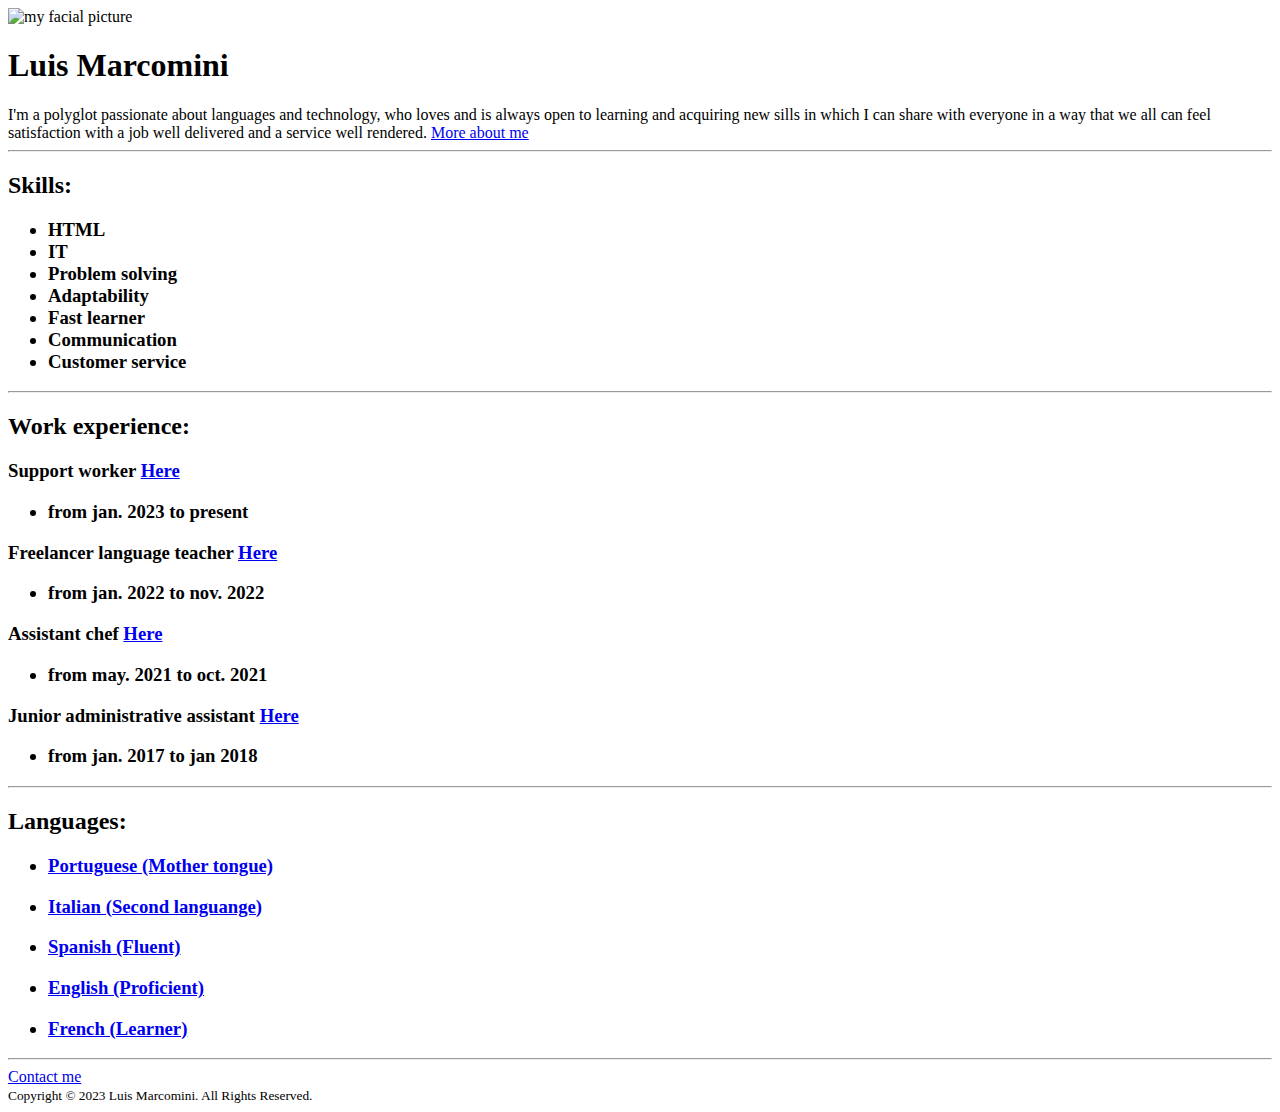
==== index.html @ 3d38ada3 "Add files via upload" ====
<!DOCTYPE html>
<html lang="en">
    <head>
        <meta charset="UTF-8">
        <title>My Resume</title>
    </head>

    <body>
        <img src="../My Resume/pictures/myresumepic.jpeg" alt="my facial picture"width="230"
        height="190" />
        <h1>Luis Marcomini</h1>
         I'm a polyglot passionate about languages and technology, who loves and is always open to learning and acquiring new sills in which I can share with everyone in a way that we all can feel satisfaction with a job well delivered and a service well rendered. <a href="http://127.0.0.1:3002/My Resume/webpages/about.html">More about me</a>
        <hr/>
        <h2>Skills:</h2>
        <h3><ul>
            <li>HTML</li>
            <li>IT</li>
            <li>Problem solving</li>
            <li>Adaptability</li>
            <li>Fast learner</li>
            <li>Communication</li>
            <li>Customer service</li>
        </ul></h3>
        <hr/>
        <h2>Work experience:</h2>
        <h3>Support worker <a href="https://www.google.com/maps/place/Rodney+House/@53.3980804,-2.9706746,17z/data=!4m6!3m5!1s0x487b211fc6a63f25:0x52ebe96cb81cb695!8m2!3d53.398301!4d-2.9696838!16s%2Fg%2F1tj9bjx6?entry=ttu">Here</a>
            <ul>
                <li>from jan. 2023 to present</li>
            </ul>
        </h3>
        <h3>Freelancer language teacher <a href="https://hygger.io/wp-content/uploads/2020/09/2.jpg">Here</a>
            <ul>
                <li>from jan. 2022 to nov. 2022</li>
            </ul>
        </h3>
        <h3>Assistant chef <a href="https://www.google.com/maps/place/Crust+Liverpool/@53.4037005,-2.9819206,17z/data=!3m2!4b1!5s0x487b21244124d9a1:0x59618ac910b41bae!4m6!3m5!1s0x487b212441880eff:0xaf1c1f98d66627a1!8m2!3d53.4036973!4d-2.9793457!16s%2Fg%2F11bxb9sly1?entry=ttu">Here</a>
            <ul>
                <li>from may. 2021 to oct. 2021</li>
            </ul>
        </h3>
        <h3>Junior administrative assistant <a href="https://www.google.com/maps/place/CARTORIO+DO+2+OFICIO+DE+CASTANHAL/@-1.2953007,-47.9304366,17z/data=!3m1!4b1!4m6!3m5!1s0x92a5af50a2d44ff7:0x7ce94616d69f4be2!8m2!3d-1.2953061!4d-47.9278617!16s%2Fg%2F1ptwdjzq4?entry=ttu">Here</a>
            <ul>
                <li>from jan. 2017 to jan 2018</li>
            </ul>
        </h3>
        <hr/>
        <h2>Languages:</h2>
        <h3>
            <ul>
                <li><a href="https://en.wikipedia.org/wiki/Portuguese_language">Portuguese (Mother tongue)</a></li>
            </ul>
            <ul>
                <li><a href="https://en.wikipedia.org/wiki/Italian_language">Italian (Second languange)</a></li>
            </ul>
            <ul>
                <li><a href="https://en.wikipedia.org/wiki/Spanish_language">Spanish (Fluent)</a></li>
            </ul>
            <ul>
                <li><a href="https://en.wikipedia.org/wiki/English_language">English (Proficient)</a></li>
            </ul>
            <ul>
                <li><a href="https://en.wikipedia.org/wiki/French_language">French (Learner)</a></li>
            </ul>
        </h3>
        <hr/>
        <a href="http://127.0.0.1:3002/My Resume/webpages/contact.html">Contact me</a>
        <footer>
            <small>Copyright © 2023 Luis Marcomini. All Rights Reserved.</small>
        </footer>
    </body>
</html>
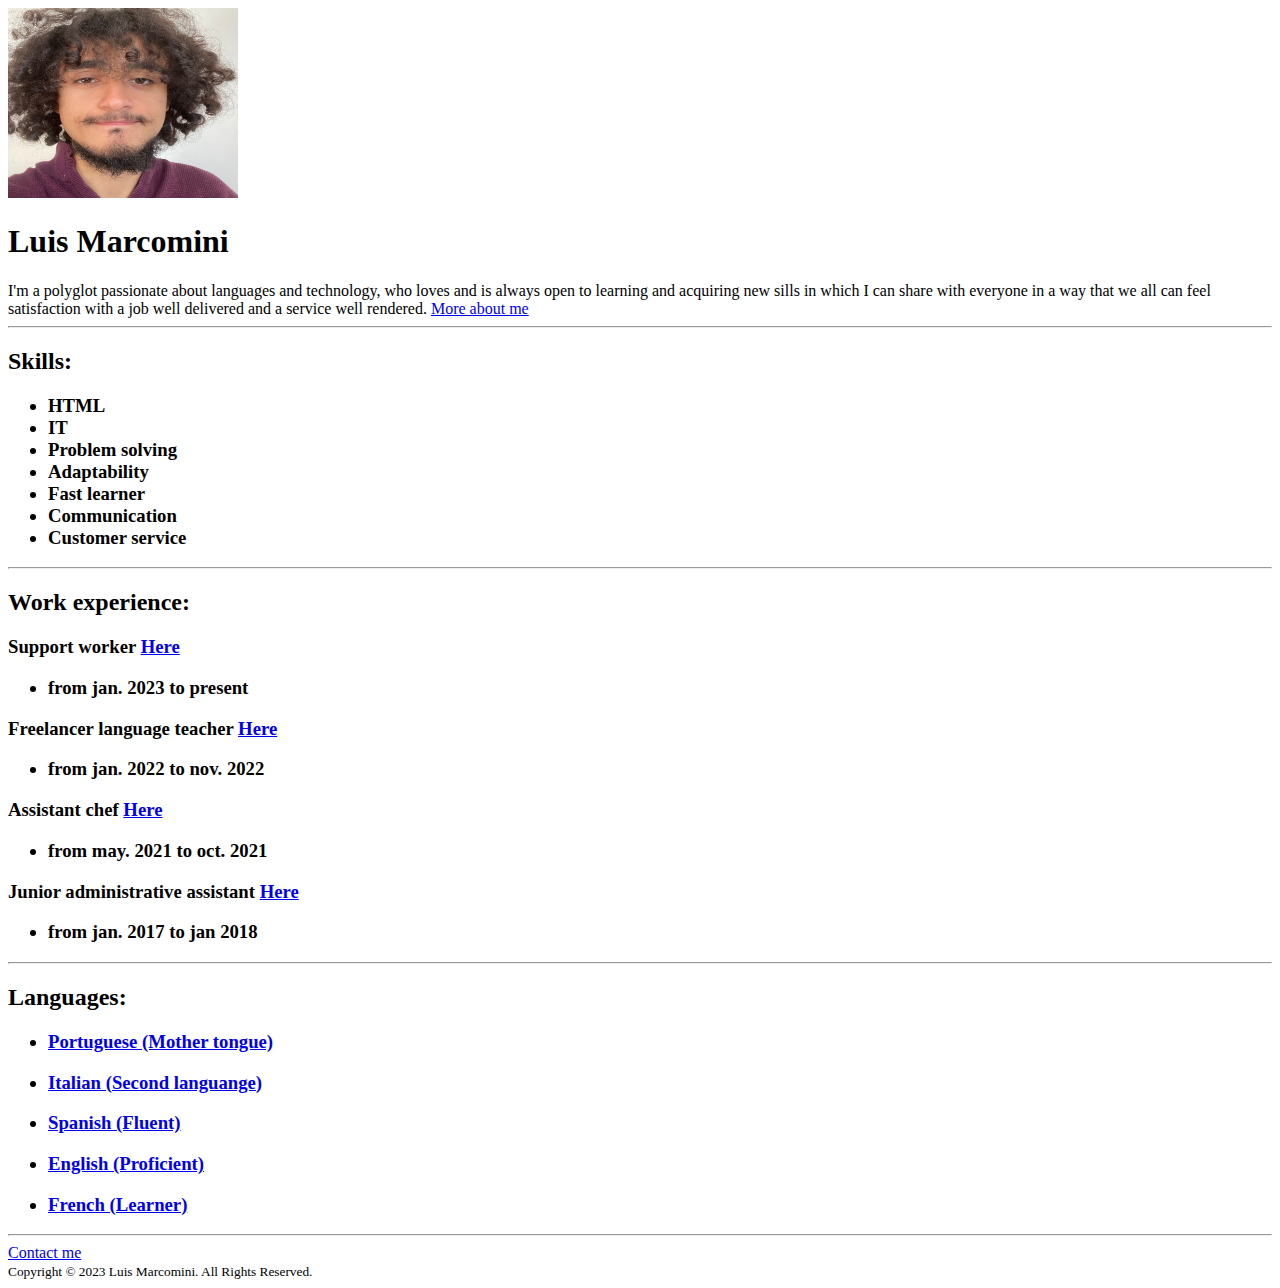
==== commit f764e382: "Add files via upload" ====
--- a/index.html
+++ b/index.html
@@ -6,10 +6,10 @@
     </head>
 
     <body>
-        <img src="../My Resume/pictures/myresumepic.jpeg" alt="my facial picture"width="230"
+        <img src="myresumepic.jpeg" alt="my facial picture"width="230"
         height="190" />
         <h1>Luis Marcomini</h1>
-         I'm a polyglot passionate about languages and technology, who loves and is always open to learning and acquiring new sills in which I can share with everyone in a way that we all can feel satisfaction with a job well delivered and a service well rendered. <a href="http://127.0.0.1:3002/My Resume/webpages/about.html">More about me</a>
+         I'm a polyglot passionate about languages and technology, who loves and is always open to learning and acquiring new sills in which I can share with everyone in a way that we all can feel satisfaction with a job well delivered and a service well rendered. <a href="http://127.0.0.1:3000/My Resume/about.html">More about me</a>
         <hr/>
         <h2>Skills:</h2>
         <h3><ul>
@@ -63,7 +63,7 @@
             </ul>
         </h3>
         <hr/>
-        <a href="http://127.0.0.1:3002/My Resume/webpages/contact.html">Contact me</a>
+        <a href="http://127.0.0.1:3000/My Resume/contact.html">Contact me</a>
         <footer>
             <small>Copyright © 2023 Luis Marcomini. All Rights Reserved.</small>
         </footer>
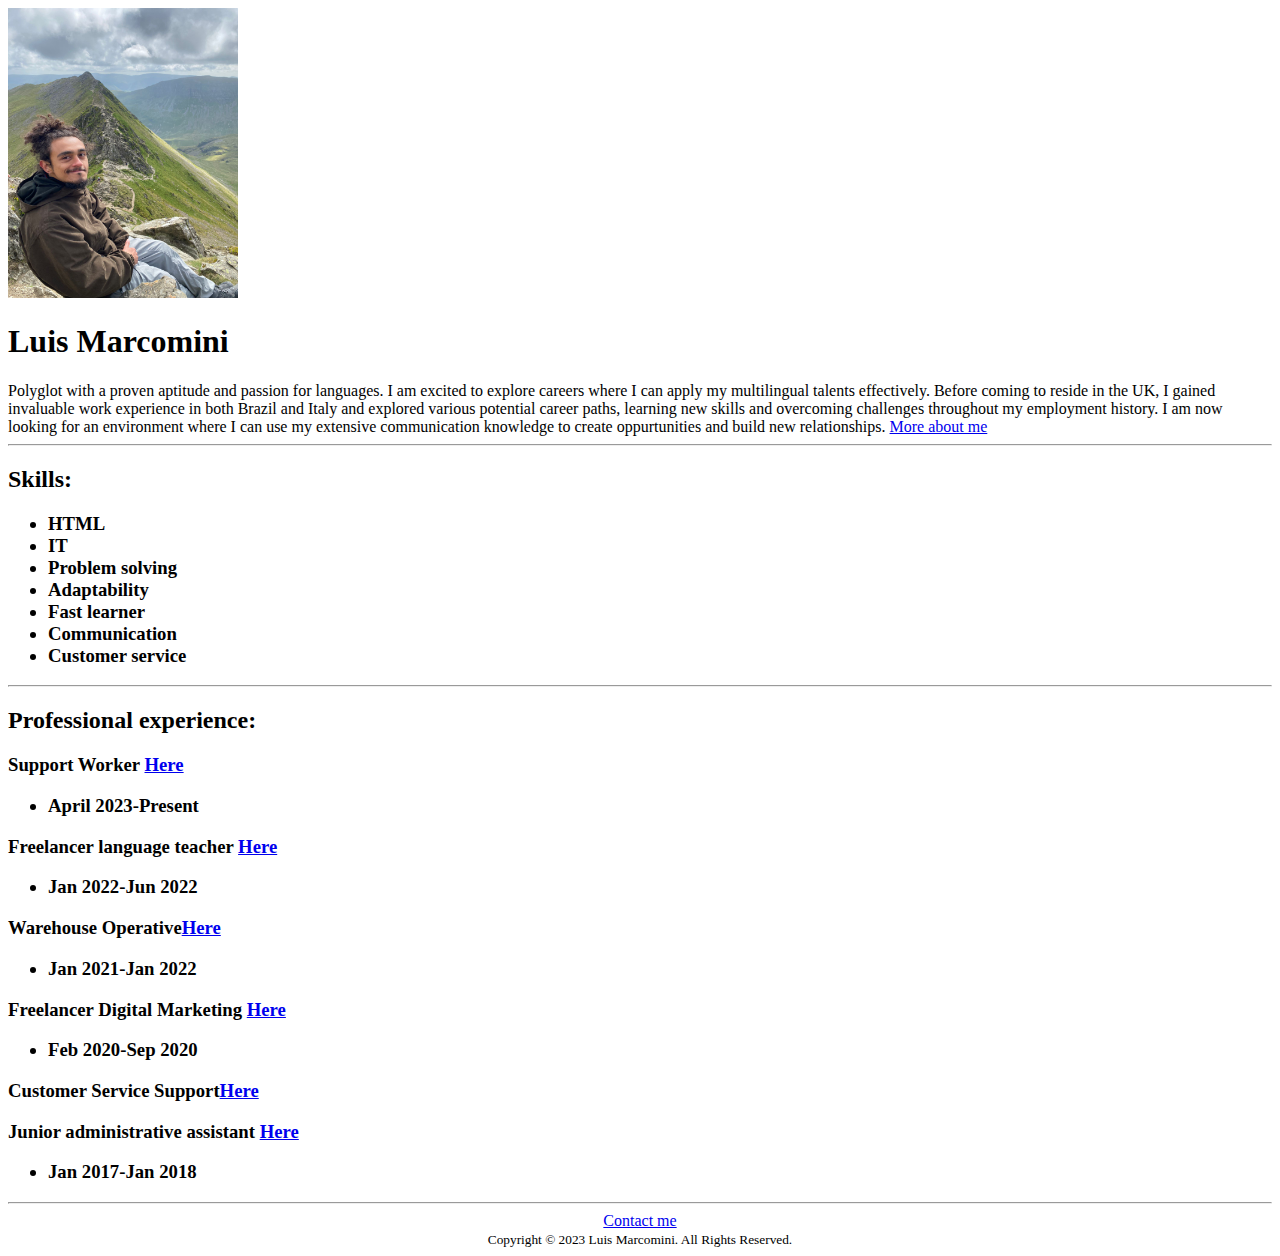
==== commit 1ba444fe: "Add files via upload" ====
--- a/index.html
+++ b/index.html
@@ -3,13 +3,12 @@
     <head>
         <meta charset="UTF-8">
         <title>My Resume</title>
+        <link rel="stylesheet" href="./public/style.css"/>
     </head>
-
     <body>
-        <img src="myresumepic.jpeg" alt="my facial picture"width="230"
-        height="190" />
-        <h1>Luis Marcomini</h1>
-         I'm a polyglot passionate about languages and technology, who loves and is always open to learning and acquiring new sills in which I can share with everyone in a way that we all can feel satisfaction with a job well delivered and a service well rendered. <a href="http://127.0.0.1:3000/My Resume/about.html">More about me</a>
+         <img src="Mycvpic.jpg" alt="My Facial Picture"width="230" height="290"/>
+         <h1>Luis Marcomini</h1>Polyglot with a proven aptitude and passion for languages. I am excited to explore careers where I can apply my multilingual talents effectively. Before coming to reside in the UK, I gained invaluable work experience in both Brazil and Italy and explored various potential career paths­­, learning new skills and overcoming challenges throughout my employment history. I am now looking for an environment where I can use my extensive communication knowledge to create oppurtunities and build new relationships. 
+         <a href="./public/about.html">More about me</a>
         <hr/>
         <h2>Skills:</h2>
         <h3><ul>
@@ -22,49 +21,37 @@
             <li>Customer service</li>
         </ul></h3>
         <hr/>
-        <h2>Work experience:</h2>
-        <h3>Support worker <a href="https://www.google.com/maps/place/Rodney+House/@53.3980804,-2.9706746,17z/data=!4m6!3m5!1s0x487b211fc6a63f25:0x52ebe96cb81cb695!8m2!3d53.398301!4d-2.9696838!16s%2Fg%2F1tj9bjx6?entry=ttu">Here</a>
+        <h2>Professional experience:</h2>
+        <h3>Support Worker <a href="https://www.google.com/maps/place/Rodney+House/@53.3980804,-2.9706746,17z/data=!4m6!3m5!1s0x487b211fc6a63f25:0x52ebe96cb81cb695!8m2!3d53.398301!4d-2.9696838!16s%2Fg%2F1tj9bjx6?entry=ttu">Here</a>
             <ul>
-                <li>from jan. 2023 to present</li>
+                <li>April 2023-Present</li>
             </ul>
         </h3>
         <h3>Freelancer language teacher <a href="https://hygger.io/wp-content/uploads/2020/09/2.jpg">Here</a>
             <ul>
-                <li>from jan. 2022 to nov. 2022</li>
+                <li>Jan 2022-Jun 2022</li>
             </ul>
         </h3>
-        <h3>Assistant chef <a href="https://www.google.com/maps/place/Crust+Liverpool/@53.4037005,-2.9819206,17z/data=!3m2!4b1!5s0x487b21244124d9a1:0x59618ac910b41bae!4m6!3m5!1s0x487b212441880eff:0xaf1c1f98d66627a1!8m2!3d53.4036973!4d-2.9793457!16s%2Fg%2F11bxb9sly1?entry=ttu">Here</a>
+        <h3>Warehouse Operative<a href="https://www.google.com/maps/place/Amazon+Warrington/@53.4134009,-2.6576445,16z/data=!4m10!1m2!2m1!1samazon+warrington+warehouse!3m6!1s0x487b03f3f70750b1:0x1824b5cdde4d9677!8m2!3d53.4134009!4d-2.6486323!15sChthbWF6b24gd2FycmluZ3RvbiB3YXJlaG91c2UiA4gBAZIBCXdhcmVob3VzZeABAA!16s%2Fg%2F11t3hrm118?entry=ttu">Here</a>
             <ul>
-                <li>from may. 2021 to oct. 2021</li>
+                <li>Jan 2021-Jan 2022</li>
             </ul>
+        </h3>
+        <h3>Freelancer Digital Marketing <a href="https://hygger.io/wp-content/uploads/2020/09/2.jpg">Here</a>
+            <ul>
+                <li>Feb 2020-Sep 2020</li>
+            </ul>
+        </h3>
+        <h3>Customer Service Support<a href="https://www.latamairlines.com/us/en/help-center">Here</a>
         </h3>
         <h3>Junior administrative assistant <a href="https://www.google.com/maps/place/CARTORIO+DO+2+OFICIO+DE+CASTANHAL/@-1.2953007,-47.9304366,17z/data=!3m1!4b1!4m6!3m5!1s0x92a5af50a2d44ff7:0x7ce94616d69f4be2!8m2!3d-1.2953061!4d-47.9278617!16s%2Fg%2F1ptwdjzq4?entry=ttu">Here</a>
             <ul>
-                <li>from jan. 2017 to jan 2018</li>
+                <li>Jan 2017-Jan 2018</li>
             </ul>
         </h3>
         <hr/>
-        <h2>Languages:</h2>
-        <h3>
-            <ul>
-                <li><a href="https://en.wikipedia.org/wiki/Portuguese_language">Portuguese (Mother tongue)</a></li>
-            </ul>
-            <ul>
-                <li><a href="https://en.wikipedia.org/wiki/Italian_language">Italian (Second languange)</a></li>
-            </ul>
-            <ul>
-                <li><a href="https://en.wikipedia.org/wiki/Spanish_language">Spanish (Fluent)</a></li>
-            </ul>
-            <ul>
-                <li><a href="https://en.wikipedia.org/wiki/English_language">English (Proficient)</a></li>
-            </ul>
-            <ul>
-                <li><a href="https://en.wikipedia.org/wiki/French_language">French (Learner)</a></li>
-            </ul>
-        </h3>
-        <hr/>
-        <a href="http://127.0.0.1:3000/My Resume/contact.html">Contact me</a>
-        <footer>
+        <footer class="note" value="2">
+            <a href="./public/contact.html">Contact me</a><br/>
             <small>Copyright © 2023 Luis Marcomini. All Rights Reserved.</small>
         </footer>
     </body>
--- a/public/style.css
+++ b/public/style.css
@@ -0,0 +1 @@
+.note{text-align: center;}
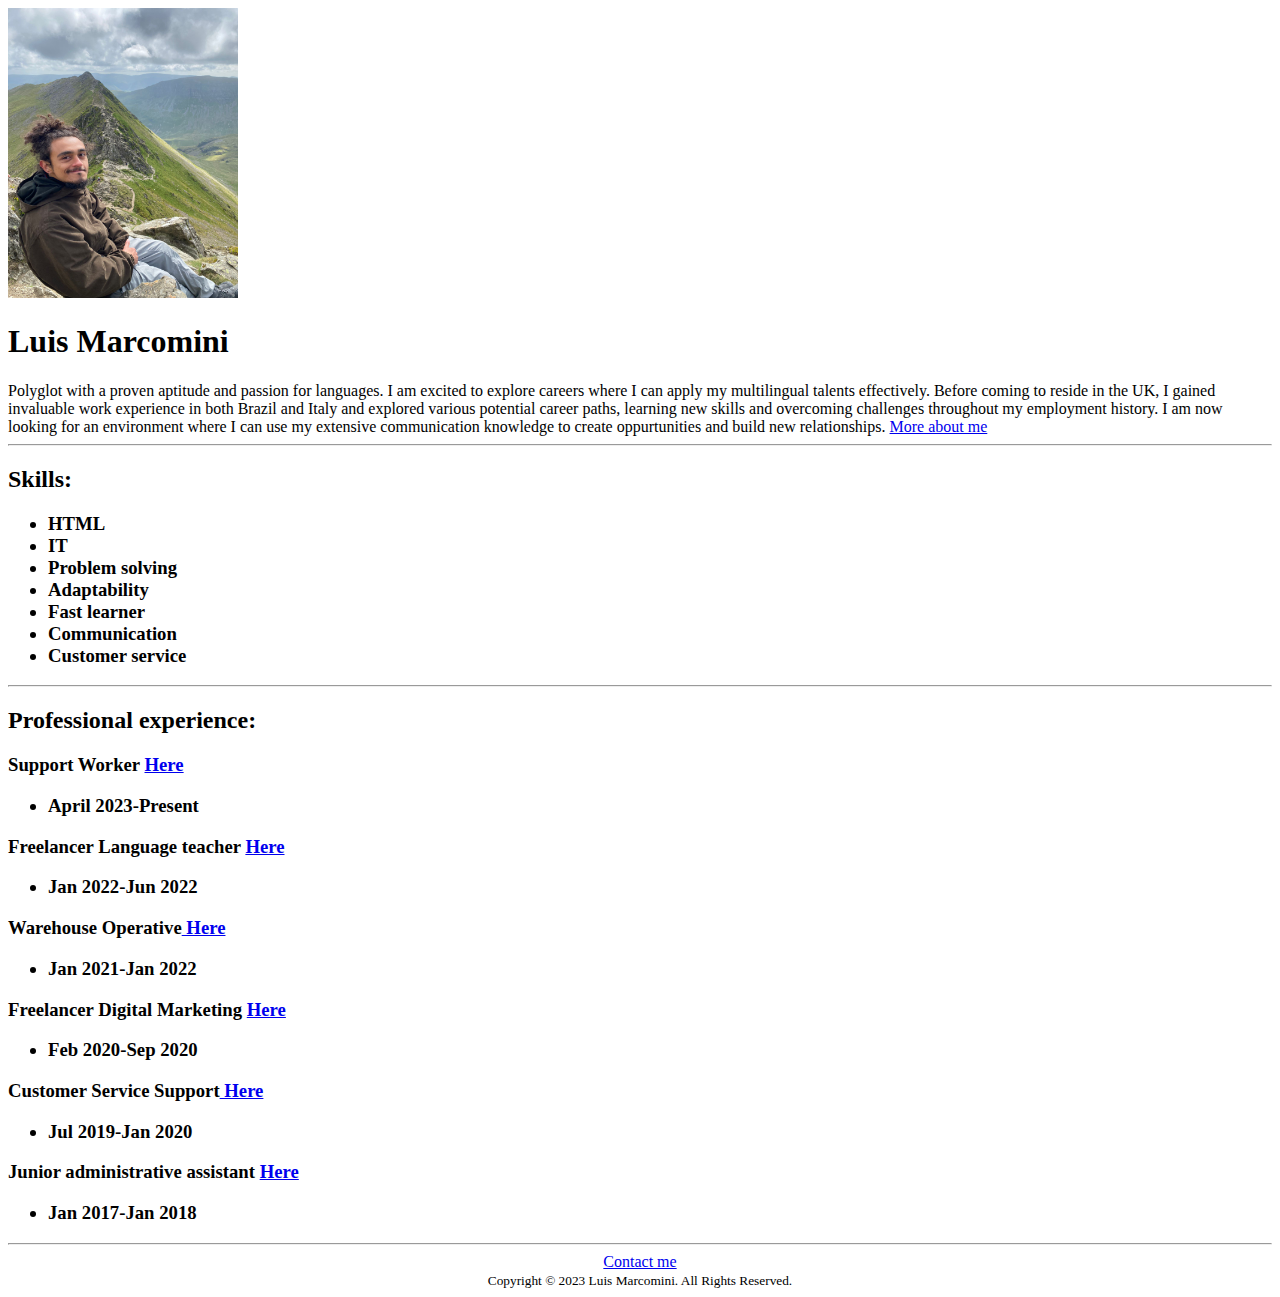
==== commit ae73366e: "Add files via upload" ====
--- a/index.html
+++ b/index.html
@@ -27,12 +27,12 @@
                 <li>April 2023-Present</li>
             </ul>
         </h3>
-        <h3>Freelancer language teacher <a href="https://hygger.io/wp-content/uploads/2020/09/2.jpg">Here</a>
+        <h3>Freelancer Language teacher <a href="https://hygger.io/wp-content/uploads/2020/09/2.jpg">Here</a>
             <ul>
                 <li>Jan 2022-Jun 2022</li>
             </ul>
         </h3>
-        <h3>Warehouse Operative<a href="https://www.google.com/maps/place/Amazon+Warrington/@53.4134009,-2.6576445,16z/data=!4m10!1m2!2m1!1samazon+warrington+warehouse!3m6!1s0x487b03f3f70750b1:0x1824b5cdde4d9677!8m2!3d53.4134009!4d-2.6486323!15sChthbWF6b24gd2FycmluZ3RvbiB3YXJlaG91c2UiA4gBAZIBCXdhcmVob3VzZeABAA!16s%2Fg%2F11t3hrm118?entry=ttu">Here</a>
+        <h3>Warehouse Operative<a href="https://www.google.com/maps/place/Amazon+Warrington/@53.4134009,-2.6576445,16z/data=!4m10!1m2!2m1!1samazon+warrington+warehouse!3m6!1s0x487b03f3f70750b1:0x1824b5cdde4d9677!8m2!3d53.4134009!4d-2.6486323!15sChthbWF6b24gd2FycmluZ3RvbiB3YXJlaG91c2UiA4gBAZIBCXdhcmVob3VzZeABAA!16s%2Fg%2F11t3hrm118?entry=ttu"> Here</a>
             <ul>
                 <li>Jan 2021-Jan 2022</li>
             </ul>
@@ -42,7 +42,10 @@
                 <li>Feb 2020-Sep 2020</li>
             </ul>
         </h3>
-        <h3>Customer Service Support<a href="https://www.latamairlines.com/us/en/help-center">Here</a>
+        <h3>Customer Service Support<a href="https://www.latamairlines.com/us/en/help-center"> Here</a>
+            <ul>
+                <li>Jul 2019-Jan 2020</li>
+            </ul>
         </h3>
         <h3>Junior administrative assistant <a href="https://www.google.com/maps/place/CARTORIO+DO+2+OFICIO+DE+CASTANHAL/@-1.2953007,-47.9304366,17z/data=!3m1!4b1!4m6!3m5!1s0x92a5af50a2d44ff7:0x7ce94616d69f4be2!8m2!3d-1.2953061!4d-47.9278617!16s%2Fg%2F1ptwdjzq4?entry=ttu">Here</a>
             <ul>
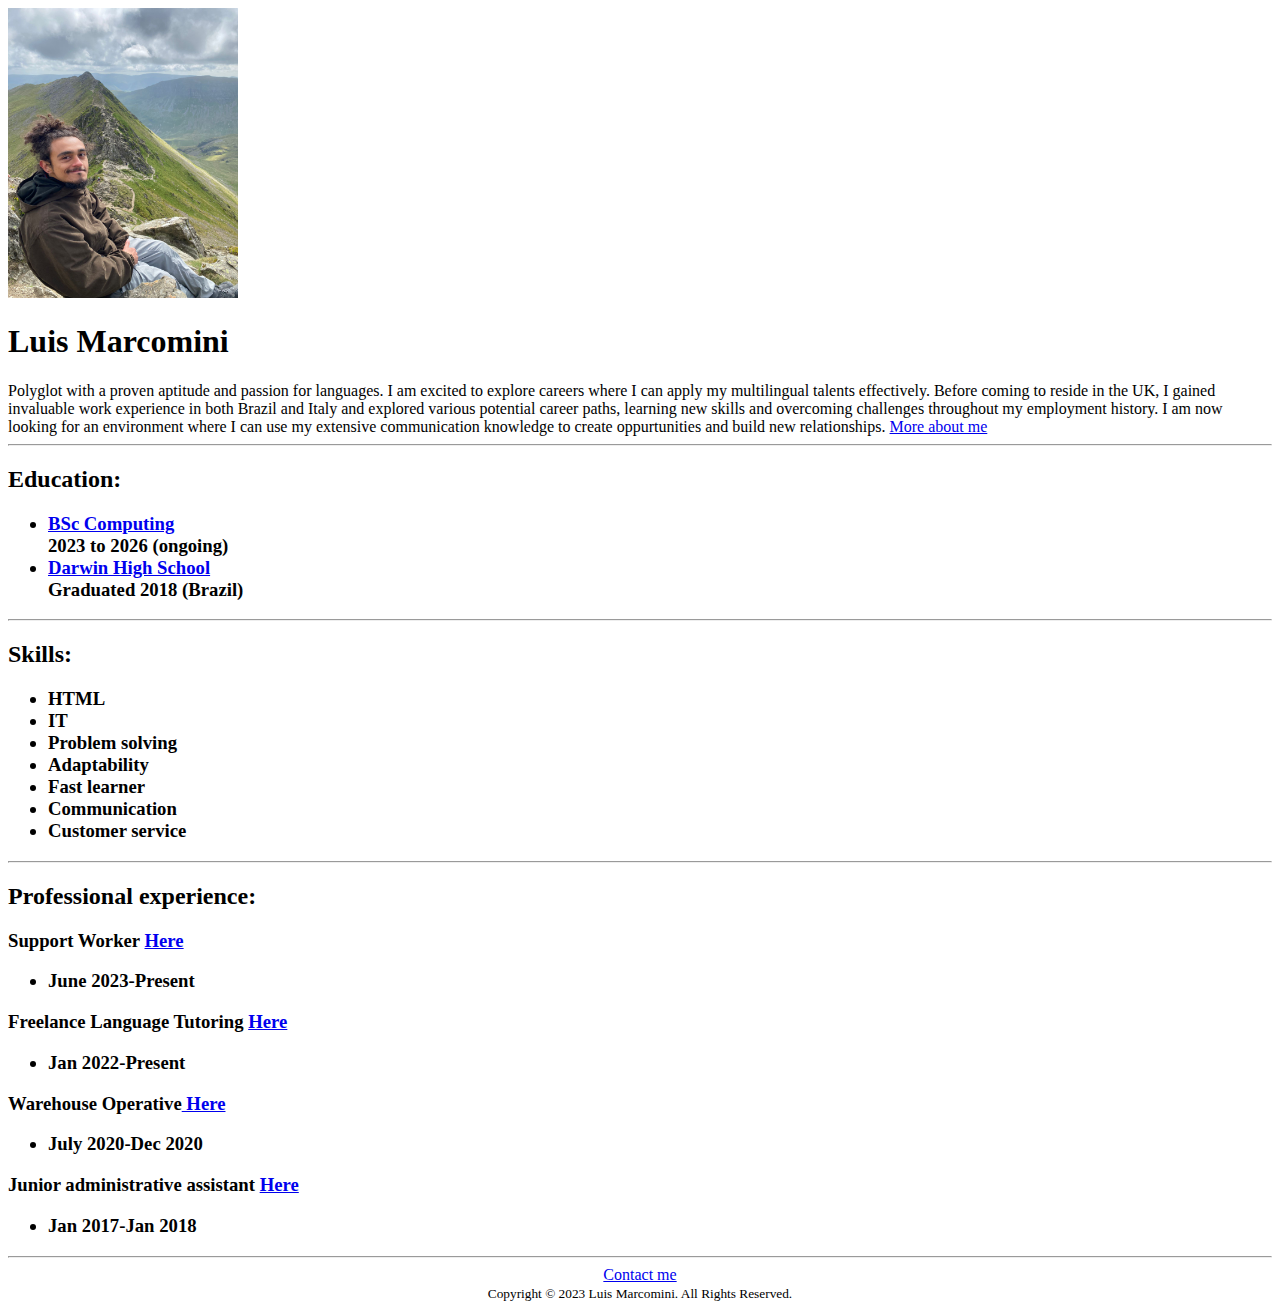
==== commit 0de41185: "Add files via upload" ====
--- a/index.html
+++ b/index.html
@@ -9,6 +9,14 @@
          <img src="Mycvpic.jpg" alt="My Facial Picture"width="230" height="290"/>
          <h1>Luis Marcomini</h1>Polyglot with a proven aptitude and passion for languages. I am excited to explore careers where I can apply my multilingual talents effectively. Before coming to reside in the UK, I gained invaluable work experience in both Brazil and Italy and explored various potential career paths­­, learning new skills and overcoming challenges throughout my employment history. I am now looking for an environment where I can use my extensive communication knowledge to create oppurtunities and build new relationships. 
          <a href="./public/about.html">More about me</a>
+        <hr/>
+        <h2>Education:</h2>
+        <h3><ul>
+            <li><a href="https://qa.solent.ac.uk/centres/manchester/"> BSc Computing</a></li>
+            2023 to 2026 (ongoing)
+            <li><a href="https://www.darwin.com.br/ensino-medio/">Darwin High School</a></li>
+            Graduated 2018 (Brazil)
+        </ul></h3>
         <hr/>
         <h2>Skills:</h2>
         <h3><ul>
@@ -22,32 +30,22 @@
         </ul></h3>
         <hr/>
         <h2>Professional experience:</h2>
-        <h3>Support Worker <a href="https://www.google.com/maps/place/Rodney+House/@53.3980804,-2.9706746,17z/data=!4m6!3m5!1s0x487b211fc6a63f25:0x52ebe96cb81cb695!8m2!3d53.398301!4d-2.9696838!16s%2Fg%2F1tj9bjx6?entry=ttu">Here</a>
+        <h3>Support Worker <a href="https://www.google.com/maps/place/Servoca+Nursing+%26+Care+Liverpool/@53.4091295,-2.9962271,17z/data=!3m2!4b1!5s0x4870b3b5564cc907:0xe9b649d66beef640!4m6!3m5!1s0x487b212dd49954af:0x1babb67aa3207622!8m2!3d53.4091295!4d-2.9936522!16s%2Fg%2F11b6pthrcn?entry=ttu"> Here</a>
             <ul>
-                <li>April 2023-Present</li>
+                <li>June 2023-Present</li>
             </ul>
         </h3>
-        <h3>Freelancer Language teacher <a href="https://hygger.io/wp-content/uploads/2020/09/2.jpg">Here</a>
+        <h3>Freelance Language Tutoring <a href="https://hygger.io/wp-content/uploads/2020/09/2.jpg"> Here</a>
             <ul>
-                <li>Jan 2022-Jun 2022</li>
+                <li>Jan 2022-Present</li>
             </ul>
         </h3>
-        <h3>Warehouse Operative<a href="https://www.google.com/maps/place/Amazon+Warrington/@53.4134009,-2.6576445,16z/data=!4m10!1m2!2m1!1samazon+warrington+warehouse!3m6!1s0x487b03f3f70750b1:0x1824b5cdde4d9677!8m2!3d53.4134009!4d-2.6486323!15sChthbWF6b24gd2FycmluZ3RvbiB3YXJlaG91c2UiA4gBAZIBCXdhcmVob3VzZeABAA!16s%2Fg%2F11t3hrm118?entry=ttu"> Here</a>
+        <h3>Warehouse Operative<a href="https://www.google.com/maps/place/B%26M+Distribution+Centre+-+The+Vault/@53.342332,-2.8860006,17z/data=!3m1!4b1!4m6!3m5!1s0x487ae113a9739467:0x6de9a1783b3179da!8m2!3d53.342332!4d-2.8834257!16s%2Fg%2F11flg6pw3t?entry=ttu"> Here</a>
             <ul>
-                <li>Jan 2021-Jan 2022</li>
+                <li>July 2020-Dec 2020</li>
             </ul>
         </h3>
-        <h3>Freelancer Digital Marketing <a href="https://hygger.io/wp-content/uploads/2020/09/2.jpg">Here</a>
-            <ul>
-                <li>Feb 2020-Sep 2020</li>
-            </ul>
-        </h3>
-        <h3>Customer Service Support<a href="https://www.latamairlines.com/us/en/help-center"> Here</a>
-            <ul>
-                <li>Jul 2019-Jan 2020</li>
-            </ul>
-        </h3>
-        <h3>Junior administrative assistant <a href="https://www.google.com/maps/place/CARTORIO+DO+2+OFICIO+DE+CASTANHAL/@-1.2953007,-47.9304366,17z/data=!3m1!4b1!4m6!3m5!1s0x92a5af50a2d44ff7:0x7ce94616d69f4be2!8m2!3d-1.2953061!4d-47.9278617!16s%2Fg%2F1ptwdjzq4?entry=ttu">Here</a>
+        <h3>Junior administrative assistant <a href="https://www.google.com/maps/place/CARTORIO+DO+2+OFICIO+DE+CASTANHAL/@-1.2953007,-47.9304366,17z/data=!3m1!4b1!4m6!3m5!1s0x92a5af50a2d44ff7:0x7ce94616d69f4be2!8m2!3d-1.2953061!4d-47.9278617!16s%2Fg%2F1ptwdjzq4?entry=ttu"> Here</a>
             <ul>
                 <li>Jan 2017-Jan 2018</li>
             </ul>
